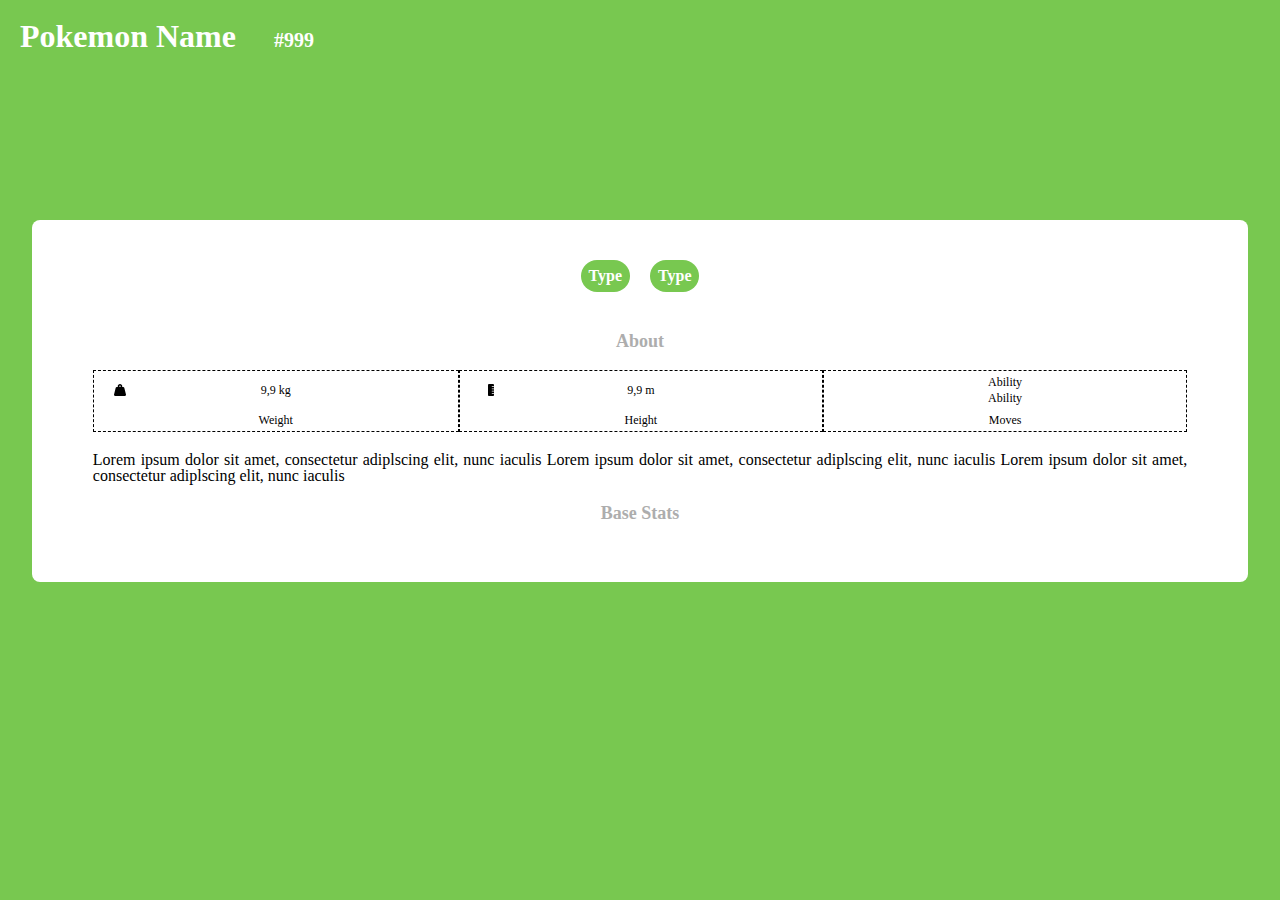
==== pokemon.html @ b89326ec "feat: criação da segunda tela" ====
<!DOCTYPE html>
<html lang="en">
<head>
    <meta charset="UTF-8">
    <meta http-equiv="X-UA-Compatible" content="IE=edge">
    <meta name="viewport" content="width=device-width, initial-scale=1.0">

        <!--CSS-->
        <link rel="stylesheet" href="https://cdnjs.cloudflare.com/ajax/libs/font-awesome/6.3.0/css/all.css" integrity="sha512-+ouAqATs1y4kpPMCHfKHVJwf308zo+tC9dlEYK9rKe7kiP35NiP+Oi35rCFnc16zdvk9aBkDUtEO3tIPl0xN5w==" crossorigin="anonymous" referrerpolicy="no-referrer" />
        <link rel="stylesheet" href="./Assets/css/reset.css">
        <link rel="stylesheet" href="./Assets/css/pokemon.css">

    <title>Pokemon - Stats</title>
</head>
<body>
    <header>
        <div class="pokemon-name">
            <a href="index.html"><i class="fa-solid fa-arrow-left"></i></a>
            <span data-name>Pokemon Name</span>
            <span data-number class="pokemon-number">#999</span>
        </div>
    </header>
    <section>
        <div class="image-container">
        <button class="btn-prev"><i class="fa-solid fa-chevron-left"></i></button>
        <img data-image src="https://raw.githubusercontent.com/PokeAPI/sprites/master/sprites/pokemon/other/dream-world/1.svg" width="180px" alt="">
        <button class="btn-next"><i class="fa-solid fa-chevron-right"></i></button>
    </div>
    <div class="type" data-type>
       <li>Type</li> 
       <li>Type</li> 
    </div>
    <div class="pokemon-about">
        <h2>About</h2>
    <div class="container-about">
        <p class="pokemon-weight" data-weight>9,9 kg</p>
        <span>Weight</span>
    </div>
    <div class="container-about">
        <p class="pokemon-height" data-height>9,9 m</p>
        <span>Height</span>
    </div>
    <div class="container-about" data-moves>
        <p>Ability</p>
        <p>Ability</p>
        <span>Moves</span>
    </div>
</div>
<div class="container-text">
    <p class="text-pokemon" data-text>
        Lorem ipsum dolor sit amet, consectetur adiplscing elit, nunc iaculis  
        Lorem ipsum dolor sit amet, consectetur adiplscing elit, nunc iaculis 
        Lorem ipsum dolor sit amet, consectetur adiplscing elit, nunc iaculis 
    </p>
</div>
<div class="pokemon-about ">
    <h2>Base Stats</h2>
    <div class="container-stats" data-stats>

    </div>
</div>
    </section>

    <script src="./Assets/js/pokemon.js"></script>
    <script src="https://cdnjs.cloudflare.com/ajax/libs/font-awesome/6.3.0/js/all.js" integrity="sha512-jdM4CX13QmorrIpE3U+2hOxEO+j6hy9nZFUMIIC8LvNS699p7mxonP7z//UnPGs3Vkn299GKD9FWN60m1tZGxg==" crossorigin="anonymous" referrerpolicy="no-referrer"></script>
</body>
</html>
---- Assets/css/pokemon.css ----
:root{
       /* pokemon types */

   --normal-color: #A8A878;
   --fire-color: #F08030;
   --water-color: #6890F0;
   --grass-color: #78C850;
   --electric-color: #F8D030;
   --fighting-color: #C03028;
   --poison-color: #A040A0;
   --ground-color: #E0C068;
   --flying-color: #A890F0;
   --psychic-color: #F85888;
   --bug-color: #A8B820;
   --rock-color: #B8A038;
   --ghost-color: #705898;
   --dragon-color: #7038F8;
   --dark-color: #705848;
   --steel-color: #B8B8D0;
   --fairy-color: #EE99AC;

}
body{
    background: var(--grass-color);
    
}
header{
    font-size: 32px;
    font-weight: 700;
    color: #fff;
    padding: 20px;
    height: 180px;
}
header .pokemon-number{
    font-size: 20px;
    margin-left: 30px;
   
}
.svg-inline--fa.fa-arrow-left{
    color: #fff;
    margin-right: 5px;
    cursor: pointer;
  }
  
.image-container{
    position: absolute;
    top: 70px;
    right: -25px;
    display: flex;
}
.image-container button{
 background-color: transparent;
 border: none;
 color: #fff;
 cursor: pointer;
 font-size: 16px;
 margin: 50px;
  
}
section{
    background-color: #fff;
    margin: 0 auto;
    width: 95%;
    border-radius: 8px;
    display: grid;
    grid-template-columns: 1fr 1fr 1fr;
}
.type{
    grid-column: 1 / span 3;  
    display: flex;
    margin-top: 20px;
    text-align: center;
    margin: 30px auto;
 
}
.type li{
    list-style: none;
    padding: 8px;
    margin: 10px;
    color: #fff;
    font-weight: 700;
    border-radius: 20px;
    background-color: var(--grass-color);
  
}
.pokemon-about{
grid-column: 1 / span 3;  
 display: grid;   
 width: 90%;
margin: 0 auto;
}
.pokemon-about h2{
    grid-column: 1 / span 3;    
    text-align: center;
    color: #adadad;
    font-size: 18px;
    font-weight: 700;
   margin-bottom: 20px;
   }
   .container-about {
    border: 1px dashed black;
    height: 60px;
    text-align: center;
    font-size: 12px;
    display: grid;
    align-items: end;
  }
  
  .pokemon-weight {
    background-image: url('../imagens/weight-hanging-solid.svg');
    background-repeat: no-repeat;
    background-position-x: 20px;
  }
  
  .pokemon-height {
    background-image: url('../imagens/ruler-vertical-solid.svg');
    background-repeat: no-repeat;
    background-position-x: 28px;
  
  }
  
   .container-about span{
    margin: 5px;
   }
   .container-text{
    grid-column: 1 / span 3;   
    width: 90%;
    margin: 20px auto;
    text-align: justify;
   }
   .container-stats{
    grid-column: 1 / span 3;   
    width: 90%;
    margin: 20px auto;

   }
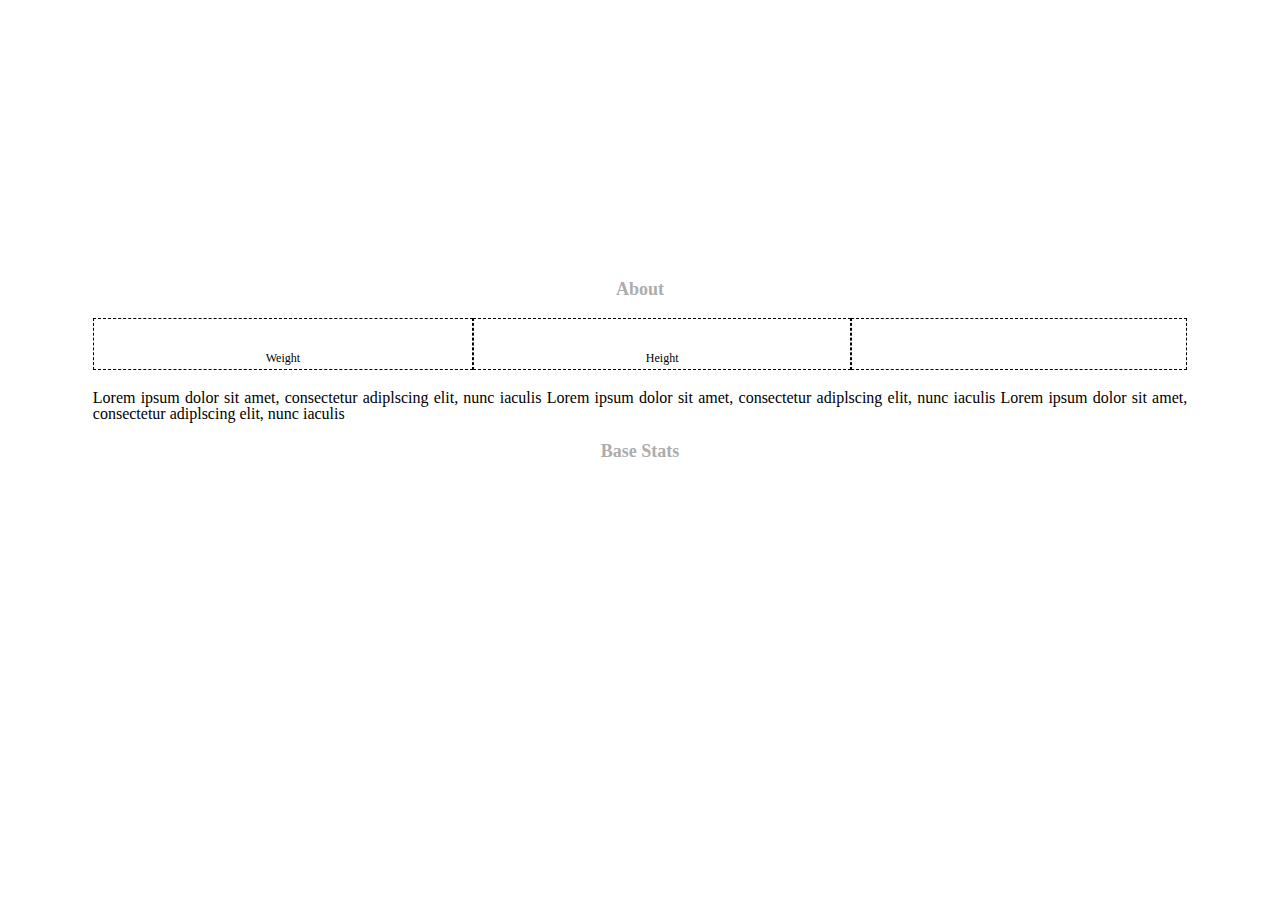
==== commit a77e79af: "feat: melhorias da segunda tela, e novas funções" ====
--- a/pokemon.html
+++ b/pokemon.html
@@ -4,7 +4,7 @@
     <meta charset="UTF-8">
     <meta http-equiv="X-UA-Compatible" content="IE=edge">
     <meta name="viewport" content="width=device-width, initial-scale=1.0">
-
+    <script defer src="./Assets/js/pokemon.js"></script>
         <!--CSS-->
         <link rel="stylesheet" href="https://cdnjs.cloudflare.com/ajax/libs/font-awesome/6.3.0/css/all.css" integrity="sha512-+ouAqATs1y4kpPMCHfKHVJwf308zo+tC9dlEYK9rKe7kiP35NiP+Oi35rCFnc16zdvk9aBkDUtEO3tIPl0xN5w==" crossorigin="anonymous" referrerpolicy="no-referrer" />
         <link rel="stylesheet" href="./Assets/css/reset.css">
@@ -23,27 +23,24 @@
     <section>
         <div class="image-container">
         <button class="btn-prev"><i class="fa-solid fa-chevron-left"></i></button>
-        <img data-image src="https://raw.githubusercontent.com/PokeAPI/sprites/master/sprites/pokemon/other/dream-world/1.svg" width="180px" alt="">
+        <img data-image src="" width="180px" alt="">
         <button class="btn-next"><i class="fa-solid fa-chevron-right"></i></button>
     </div>
     <div class="type" data-type>
-       <li>Type</li> 
-       <li>Type</li> 
+       
     </div>
     <div class="pokemon-about">
         <h2>About</h2>
     <div class="container-about">
-        <p class="pokemon-weight" data-weight>9,9 kg</p>
+        <p class="pokemon-weight" data-weight></p>
         <span>Weight</span>
     </div>
     <div class="container-about">
-        <p class="pokemon-height" data-height>9,9 m</p>
+        <p class="pokemon-height" data-height></p>
         <span>Height</span>
     </div>
     <div class="container-about" data-moves>
-        <p>Ability</p>
-        <p>Ability</p>
-        <span>Moves</span>
+        
     </div>
 </div>
 <div class="container-text">
@@ -61,7 +58,7 @@
 </div>
     </section>
 
-    <script src="./Assets/js/pokemon.js"></script>
+   
     <script src="https://cdnjs.cloudflare.com/ajax/libs/font-awesome/6.3.0/js/all.js" integrity="sha512-jdM4CX13QmorrIpE3U+2hOxEO+j6hy9nZFUMIIC8LvNS699p7mxonP7z//UnPGs3Vkn299GKD9FWN60m1tZGxg==" crossorigin="anonymous" referrerpolicy="no-referrer"></script>
 </body>
 </html>--- a/Assets/css/pokemon.css
+++ b/Assets/css/pokemon.css
@@ -20,16 +20,17 @@
    --fairy-color: #EE99AC;
 
 }
-body{
-    background: var(--grass-color);
-    
-}
+
 header{
     font-size: 32px;
     font-weight: 700;
+    text-align: center;
     color: #fff;
     padding: 20px;
     height: 180px;
+}
+header a{
+    margin-right: 30px;
 }
 header .pokemon-number{
     font-size: 20px;
@@ -99,13 +100,20 @@
    }
    .container-about {
     border: 1px dashed black;
-    height: 60px;
+    height: 50px;
     text-align: center;
     font-size: 12px;
     display: grid;
     align-items: end;
   }
-  
+  .container-about li{
+   
+    list-style: none;
+    font-weight: 700;
+ 
+
+  }
+
   .pokemon-weight {
     background-image: url('../imagens/weight-hanging-solid.svg');
     background-repeat: no-repeat;
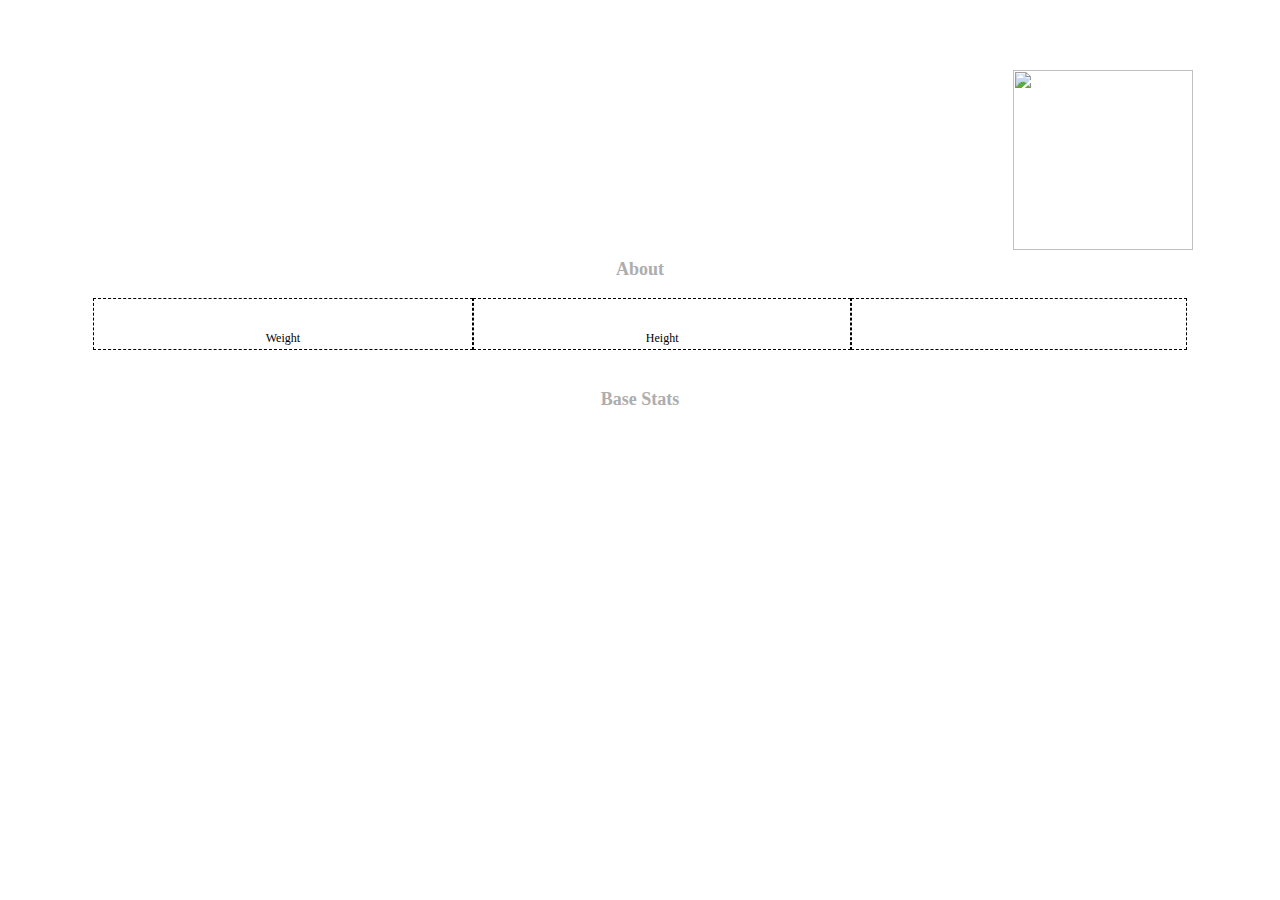
==== commit c5b63dcf: "feat: terminado versão mobile" ====
--- a/pokemon.html
+++ b/pokemon.html
@@ -13,6 +13,10 @@
     <title>Pokemon - Stats</title>
 </head>
 <body>
+    <div id="loading">
+        <div class="spinner"></div>
+      </div>
+      
     <header>
         <div class="pokemon-name">
             <a href="index.html"><i class="fa-solid fa-arrow-left"></i></a>
@@ -23,7 +27,7 @@
     <section>
         <div class="image-container">
         <button class="btn-prev"><i class="fa-solid fa-chevron-left"></i></button>
-        <img data-image src="" width="180px" alt="">
+        <img data-image src="" width="180px" height="180px" alt="">
         <button class="btn-next"><i class="fa-solid fa-chevron-right"></i></button>
     </div>
     <div class="type" data-type>
@@ -45,16 +49,15 @@
 </div>
 <div class="container-text">
     <p class="text-pokemon" data-text>
-        Lorem ipsum dolor sit amet, consectetur adiplscing elit, nunc iaculis  
-        Lorem ipsum dolor sit amet, consectetur adiplscing elit, nunc iaculis 
-        Lorem ipsum dolor sit amet, consectetur adiplscing elit, nunc iaculis 
+      
     </p>
 </div>
 <div class="pokemon-about ">
-    <h2>Base Stats</h2>
-    <div class="container-stats" data-stats>
-
-    </div>
+    <div class="pokemon-stats">
+        <h2>Base Stats</h2>
+        <div class="stats-container" data-stats></div>
+      </div>
+</div>
 </div>
     </section>
 
--- a/Assets/css/pokemon.css
+++ b/Assets/css/pokemon.css
@@ -4,6 +4,7 @@
    --normal-color: #A8A878;
    --fire-color: #F08030;
    --water-color: #6890F0;
+   --ice-color: #68f0de;
    --grass-color: #78C850;
    --electric-color: #F8D030;
    --fighting-color: #C03028;
@@ -71,7 +72,7 @@
     display: flex;
     margin-top: 20px;
     text-align: center;
-    margin: 30px auto;
+    margin: 30px auto 10px auto;
  
 }
 .type li{
@@ -142,4 +143,67 @@
     margin: 20px auto;
 
    }
- +   
+   .stat {
+    display: flex;
+    justify-content: space-between;
+    align-items: center;
+    width: 100%;
+    margin-bottom: 5px;
+  }
+  
+  .stat-name {
+    font-weight: bold;
+    text-align: center;
+    width: 50px;
+  }
+  
+  .stat-value {
+    margin-left: 10px;
+    margin-right: auto;
+    text-align: right;
+    width: 30px;
+  }
+  
+  .stat-bar {
+    background-color: grey;
+    height: 5px;
+  
+   
+  }
+  
+  .stat-bar-value {
+    background-color: var(--color);
+    height: 5px;
+  }
+  
+      
+  
+  #loading {
+    position: fixed;
+    top: 0;
+    left: 0;
+    width: 100%;
+    height: 100%;
+    background-color: rgba(0,0,0,0.5);
+    z-index: 9999;
+    display: flex;
+    justify-content: center;
+    align-items: center;
+  }
+  
+  .spinner {
+    border: 16px solid #f3f3f3;
+    border-top: 16px solid #3498db;
+    border-radius: 50%;
+    width: 80px;
+    height: 80px;
+    animation: spin 2s linear infinite;
+  }
+  
+  @keyframes spin {
+    0% { transform: rotate(0deg); }
+    100% { transform: rotate(360deg); }
+  }
+  
+  